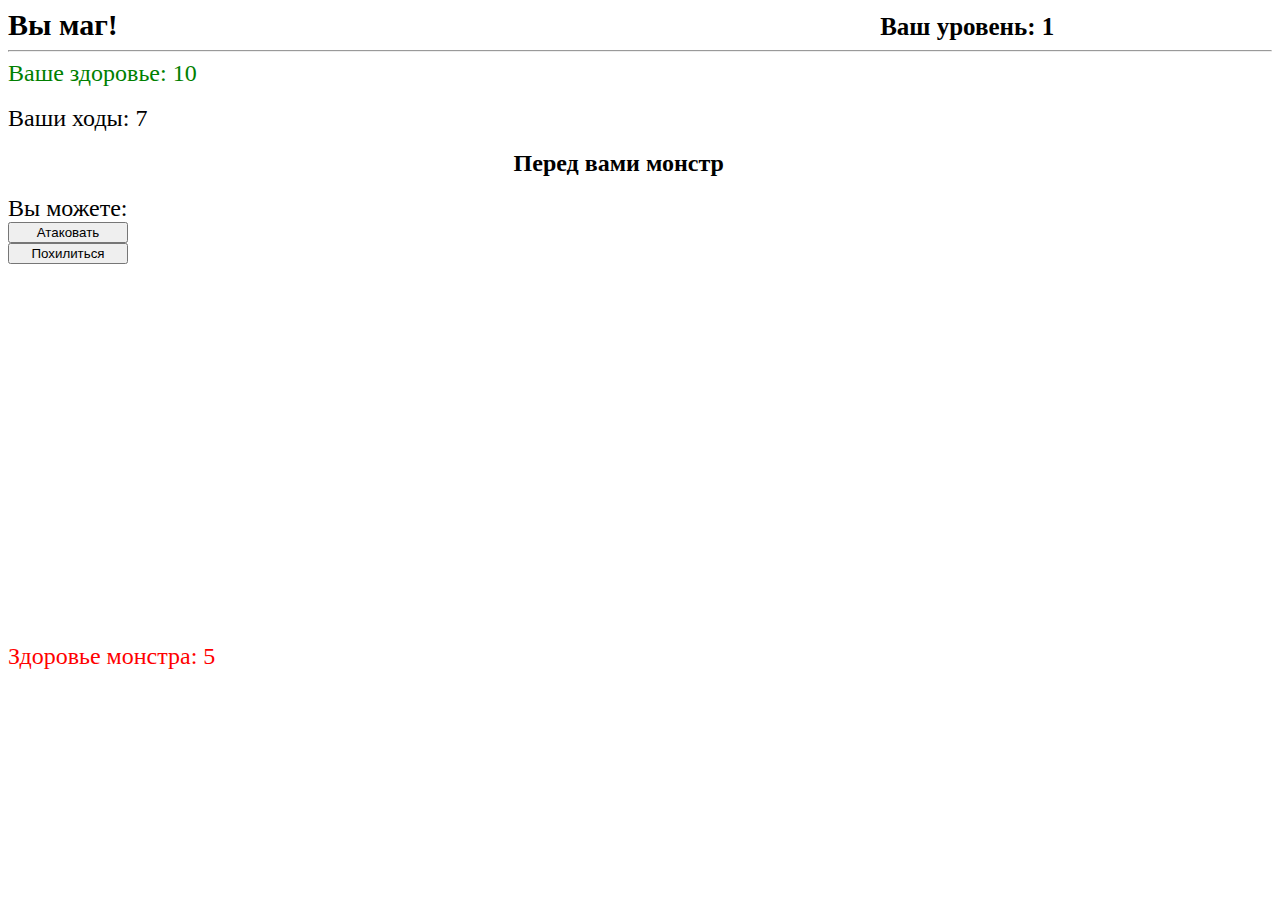
==== mage.html @ df5c00c1 "close beta version" ====
<!DOCTYPE html>
<html lang="en">
<head>
	<meta charset="UTF-8">
	<link rel="stylesheet" href="css.css">
	<title>Mage</title>
</head>
<body>
	<span class="rasinf">Вы маг!</span>
	<span class="lvlinf">Ваш уровень: </span>
	<span id="lvl">1</span>
	<hr>
	<div class="h">
	<span>Ваше здоровье: </span>
	<span id="heal">10</span>
	</div><br>
	<span>Ваши ходы: </span>
	<span id="move">7</span>
	<br><br>
	<span class="monstr">Перед вами монстр</span><br><br>
	<span>Вы можете: </span><br>
	<input type="button" value="Атаковать" class="do" onclick="attack()"><br>
	<input type="button" value="Похилиться" class="do" onclick="healing()"><br>
	<div class="mh">
	<span>Здоровье монстра: </span>
	<span id="mheal">5</span>
	</div>
	<script src="js1.js"></script>
</body>
</html>
---- css.css ----
#m{
	font-size: 24px;
	color: blue;
}
#w{
	font-size: 24px;
	color: red;
}
#mage, #war{
	transform:scale(1.3);
  opacity:0.9;
  cursor:pointer;
}
.rasinf{
	font-size: 30px;
	font-weight: bold;
}
.lvlinf{
	margin-left: 60%;
	font-size: 25px;
	font-weight: bold;
}
#lvl{
	font-weight: bold;
	font-size: 25px;
}
span{
	font-size: 24px;
	transition: 0.5s;
}
.monstr{
	font-weight: bold;
	margin-left: 40%;

}
.do{
	width: 120px;
}
.mh{
	color: red;
	margin-top: 30%;
}
.h{
	color: green;
}
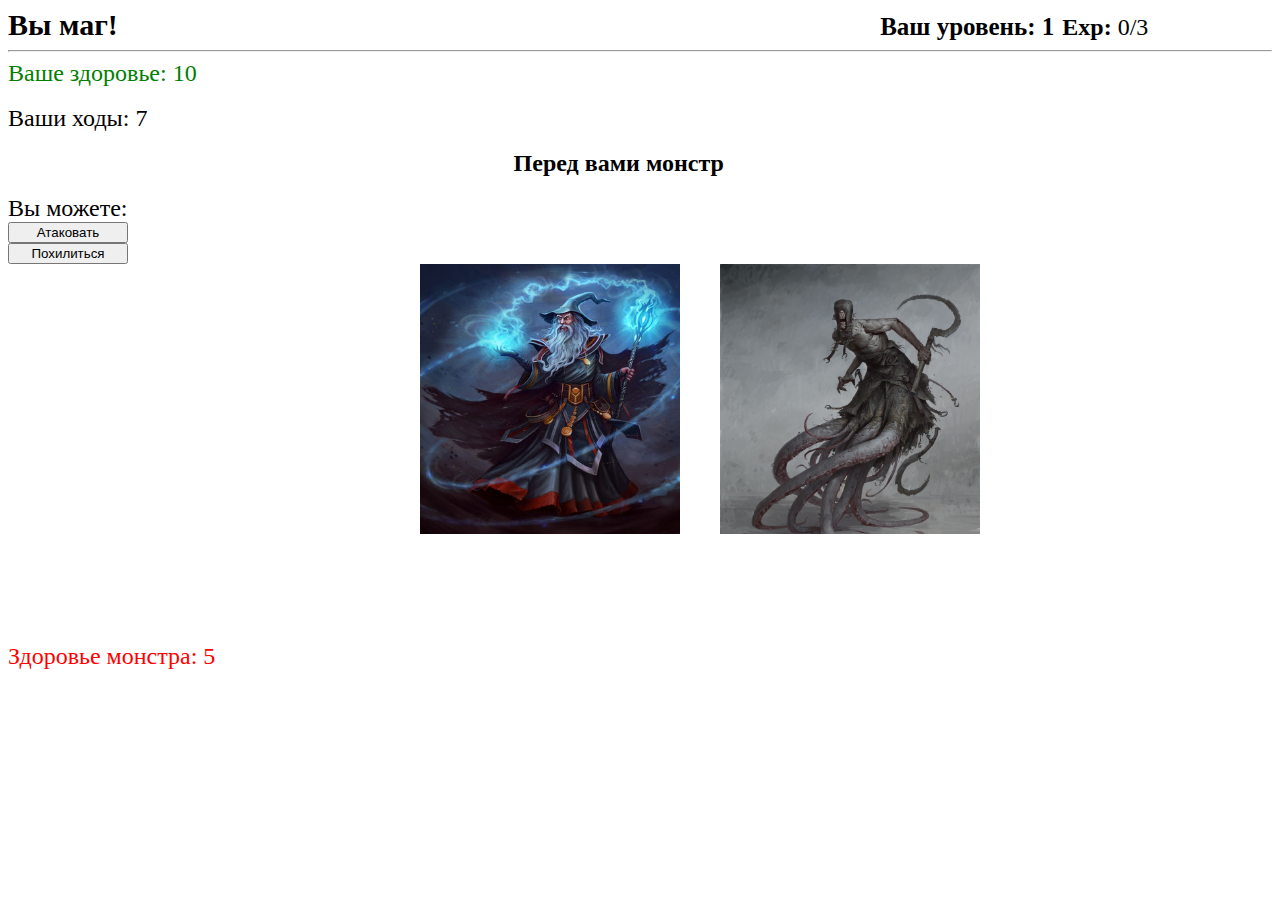
==== commit 6e44e2c3: "Add files via upload" ====
--- a/mage.html
+++ b/mage.html
@@ -1,30 +1,34 @@
-<!DOCTYPE html>
-<html lang="en">
-<head>
-	<meta charset="UTF-8">
-	<link rel="stylesheet" href="css.css">
-	<title>Mage</title>
-</head>
-<body>
-	<span class="rasinf">Вы маг!</span>
-	<span class="lvlinf">Ваш уровень: </span>
-	<span id="lvl">1</span>
-	<hr>
-	<div class="h">
-	<span>Ваше здоровье: </span>
-	<span id="heal">10</span>
-	</div><br>
-	<span>Ваши ходы: </span>
-	<span id="move">7</span>
-	<br><br>
-	<span class="monstr">Перед вами монстр</span><br><br>
-	<span>Вы можете: </span><br>
-	<input type="button" value="Атаковать" class="do" onclick="attack()"><br>
-	<input type="button" value="Похилиться" class="do" onclick="healing()"><br>
-	<div class="mh">
-	<span>Здоровье монстра: </span>
-	<span id="mheal">5</span>
-	</div>
-	<script src="js1.js"></script>
-</body>
+<!DOCTYPE html>
+<html lang="en">
+<head>
+	<meta charset="UTF-8">
+	<link rel="stylesheet" href="css.css">
+	<title>Mage</title>
+</head>
+<body>
+	<span class="rasinf">Вы маг!</span>
+	<span class="lvlinf">Ваш уровень: </span>
+	<span id="lvl">1</span>&nbsp;
+	<span class="jb">Exp: </span>
+	<span id="expOut">0/3</span>
+	<hr>
+	<div class="h">
+	<span>Ваше здоровье: </span>
+	<span id="heal">10</span>
+	</div><br>
+	<span>Ваши ходы: </span>
+	<span id="move">7</span>
+	<br><br>
+	<span class="monstr">Перед вами монстр</span><br><br>
+	<span>Вы можете: </span><br>
+	<input type="button" value="Атаковать" class="do" onclick="attack()"><br>
+	<input type="button" value="Похилиться" class="do" onclick="healing()"><br>
+	<div id="pic1"></div>
+	<div id="pic"></div>
+	<div class="mh">
+	<span>Здоровье монстра: </span>
+	<span id="mheal">5</span>
+	</div>
+	<script src="js1.js"></script>
+</body>
 </html>--- a/css.css
+++ b/css.css
@@ -1,45 +1,60 @@
-#m{
-	font-size: 24px;
-	color: blue;
-}
-#w{
-	font-size: 24px;
-	color: red;
-}
-#mage, #war{
-	transform:scale(1.3);
-  opacity:0.9;
-  cursor:pointer;
-}
-.rasinf{
-	font-size: 30px;
-	font-weight: bold;
-}
-.lvlinf{
-	margin-left: 60%;
-	font-size: 25px;
-	font-weight: bold;
-}
-#lvl{
-	font-weight: bold;
-	font-size: 25px;
-}
-span{
-	font-size: 24px;
-	transition: 0.5s;
-}
-.monstr{
-	font-weight: bold;
-	margin-left: 40%;
-
-}
-.do{
-	width: 120px;
-}
-.mh{
-	color: red;
-	margin-top: 30%;
-}
-.h{
-	color: green;
+#m{
+	font-size: 24px;
+	color: blue;
+}
+#w{
+	font-size: 24px;
+	color: red;
+}
+#mage, #war{
+	transform:scale(1.3);
+  opacity:0.9;
+  cursor:pointer;
+}
+.rasinf{
+	font-size: 30px;
+	font-weight: bold;
+}
+.lvlinf{
+	margin-left: 60%;
+	font-size: 25px;
+	font-weight: bold;
+}
+#lvl{
+	font-weight: bold;
+	font-size: 25px;
+}
+span{
+	font-size: 24px;
+	transition: 0.5s;
+}
+.monstr{
+	font-weight: bold;
+	margin-left: 40%;
+
+}
+.do{
+	width: 120px;
+}
+.mh{
+	color: red;
+	margin-top: 30%;
+}
+.h{
+	color: green;
+}
+#pic1, #pic2{
+	width: 260px;
+	height: 270px;
+	position: absolute;
+	left: 420px;
+}
+#pic{
+	width: 260px;
+	height: 270px;
+	position: absolute;
+	left: 720px;
+}
+.jb{
+	font-weight: bold;
 }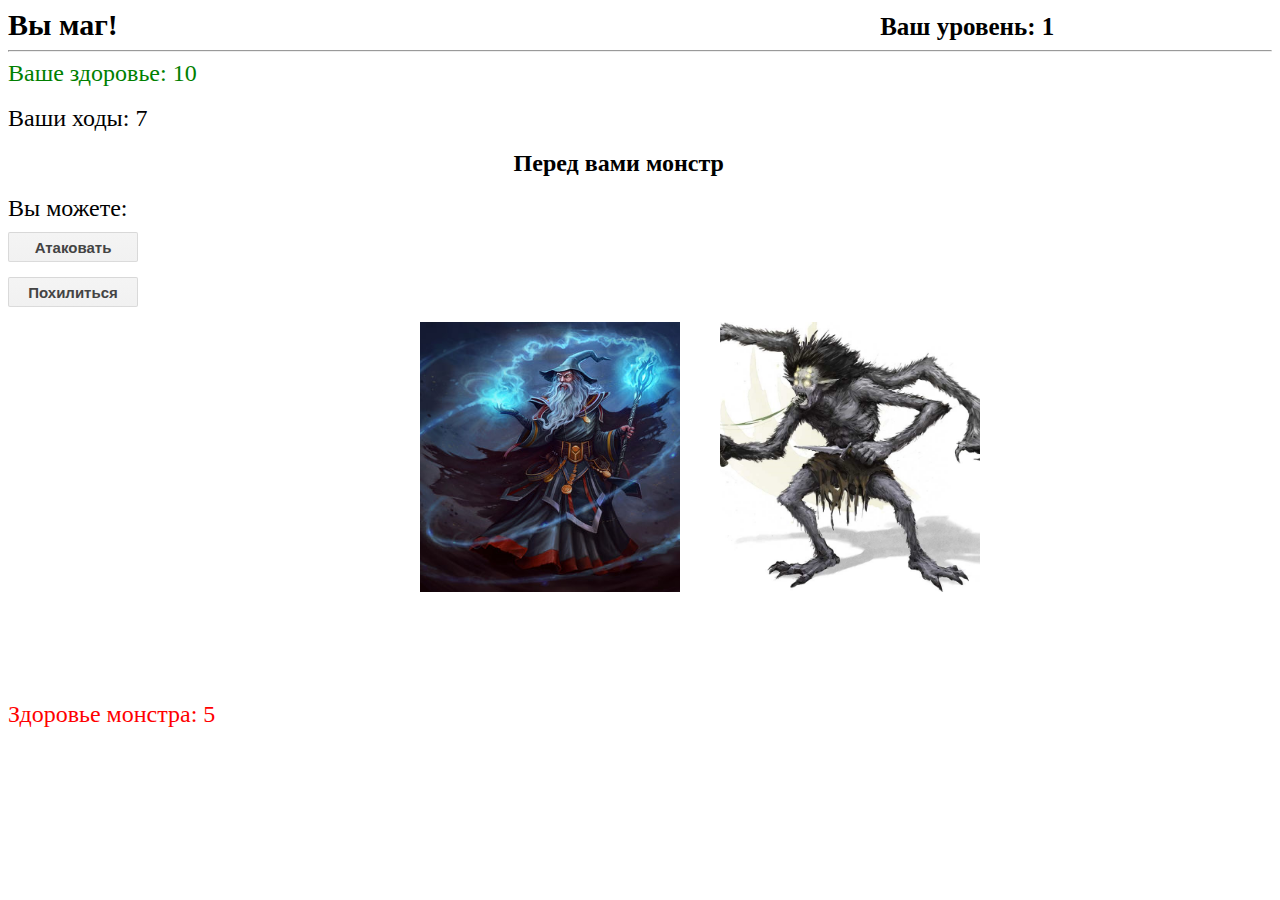
==== commit 9d21005b: "Add files via upload" ====
--- a/mage.html
+++ b/mage.html
@@ -8,9 +8,7 @@
 <body>
 	<span class="rasinf">Вы маг!</span>
 	<span class="lvlinf">Ваш уровень: </span>
-	<span id="lvl">1</span>&nbsp;
-	<span class="jb">Exp: </span>
-	<span id="expOut">0/3</span>
+	<span id="lvl">1</span>
 	<hr>
 	<div class="h">
 	<span>Ваше здоровье: </span>
@@ -21,7 +19,7 @@
 	<br><br>
 	<span class="monstr">Перед вами монстр</span><br><br>
 	<span>Вы можете: </span><br>
-	<input type="button" value="Атаковать" class="do" onclick="attack()"><br>
+	<input style="margin-top: 10px;" type="button" value="Атаковать" class="do" onclick="attack()"><br>
 	<input type="button" value="Похилиться" class="do" onclick="healing()"><br>
 	<div id="pic1"></div>
 	<div id="pic"></div>
--- a/css.css
+++ b/css.css
@@ -1,15 +1,40 @@
 #m{
-	font-size: 24px;
+	font-size: 34px;
 	color: blue;
+	display: inline-block
 }
 #w{
-	font-size: 24px;
+	font-size: 34px;
 	color: red;
+	display: inline-block
 }
 #mage, #war{
 	transform:scale(1.3);
   opacity:0.9;
   cursor:pointer;
+}
+.race{
+	white-space: nowrap;
+}
+.inf{
+	font-size: 25px;
+	display: inline-block
+}
+.appl {
+  font-size: 28px;
+  font-weight: 700;
+  color: white;
+  text-decoration: none;
+  padding: .8em 1em calc(.8em + 3px);
+  border-radius: 3px;
+  background: rgb(64,199,129);
+  box-shadow: 0 -3px rgb(53,167,110) inset;
+  transition: 0.2s;
+} 
+.appl:hover { background: rgb(53, 167, 110); }
+.appl:active {
+  background: rgb(33,147,90);
+  box-shadow: 0 3px rgb(33,147,90) inset;
 }
 .rasinf{
 	font-size: 30px;
@@ -33,8 +58,36 @@
 	margin-left: 40%;
 
 }
-.do{
-	width: 120px;
+
+.do {
+  width: 130px;
+  height: 30px;
+  margin-bottom: 15px;
+  display: inline-block;
+  font-family: arial,sans-serif;
+  font-size: 15px;
+  font-weight: bold;
+  color: rgb(68,68,68);
+  text-decoration: none;
+  user-select: none;
+  padding: .2em 1.2em;
+  outline: none;
+  border: 1px solid rgba(0,0,0,.1);
+  border-radius: 2px;
+  background: rgb(245,245,245) linear-gradient(#f4f4f4, #f1f1f1);
+  transition: all .218s ease 0s;
+}
+.do:hover {
+  color: rgb(24,24,24);
+  border: 1px solid rgb(198,198,198);
+  background: #f7f7f7 linear-gradient(#f7f7f7, #f1f1f1);
+  box-shadow: 0 1px 2px rgba(0,0,0,.1);
+}
+.do:active {
+  color: rgb(51,51,51);
+  border: 1px solid rgb(204,204,204);
+  background: rgb(238,238,238) linear-gradient(rgb(238,238,238), rgb(224,224,224));
+  box-shadow: 0 1px 2px rgba(0,0,0,.1) inset;
 }
 .mh{
 	color: red;
@@ -54,7 +107,4 @@
 	height: 270px;
 	position: absolute;
 	left: 720px;
-}
-.jb{
-	font-weight: bold;
 }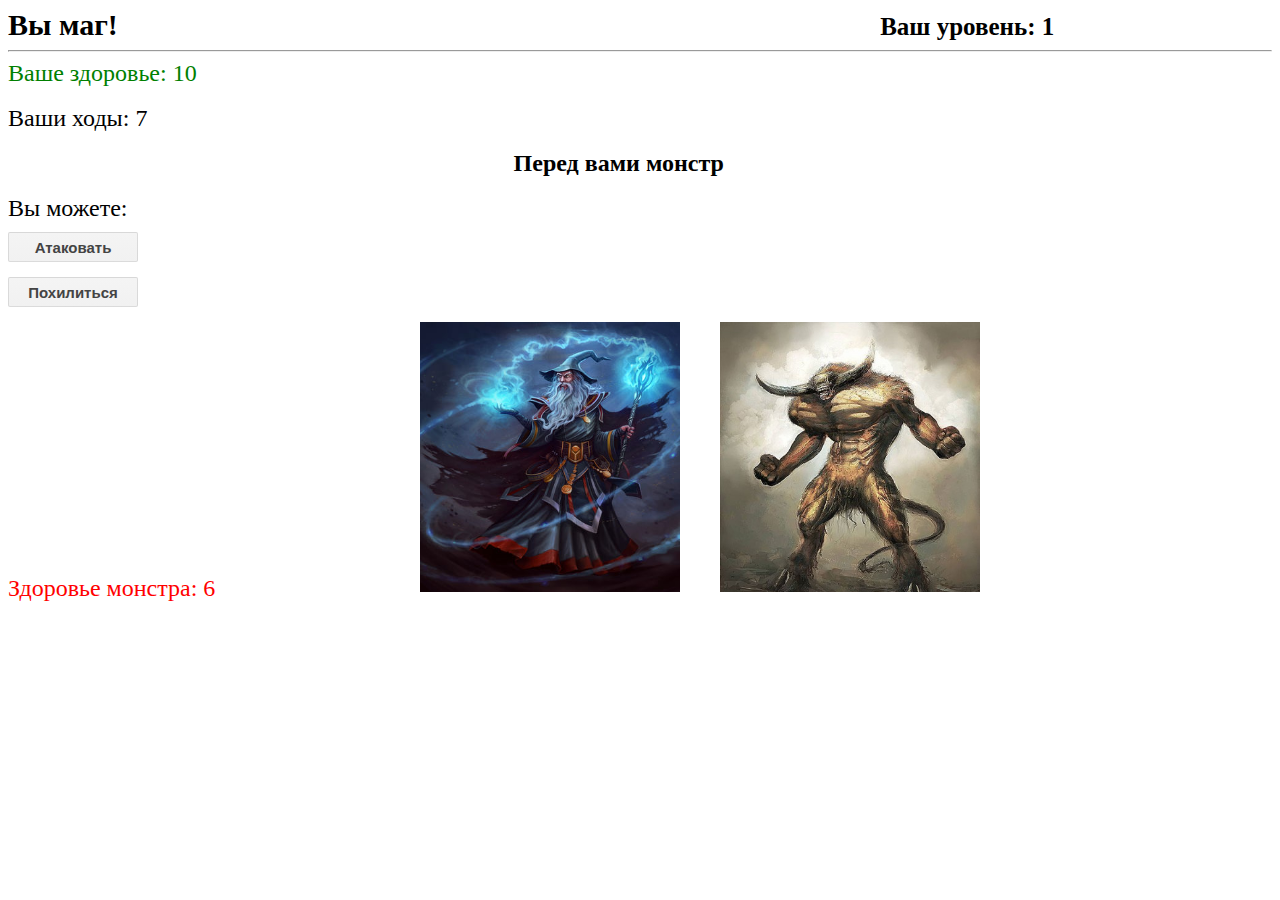
==== commit 73c695e0: "Add files via upload" ====
--- a/mage.html
+++ b/mage.html
@@ -19,8 +19,10 @@
 	<br><br>
 	<span class="monstr">Перед вами монстр</span><br><br>
 	<span>Вы можете: </span><br>
+	<div id="opp">
 	<input style="margin-top: 10px;" type="button" value="Атаковать" class="do" onclick="attack()"><br>
 	<input type="button" value="Похилиться" class="do" onclick="healing()"><br>
+	</div>
 	<div id="pic1"></div>
 	<div id="pic"></div>
 	<div class="mh">
--- a/css.css
+++ b/css.css
@@ -91,7 +91,7 @@
 }
 .mh{
 	color: red;
-	margin-top: 30%;
+	margin-top: 20%;
 }
 .h{
 	color: green;
